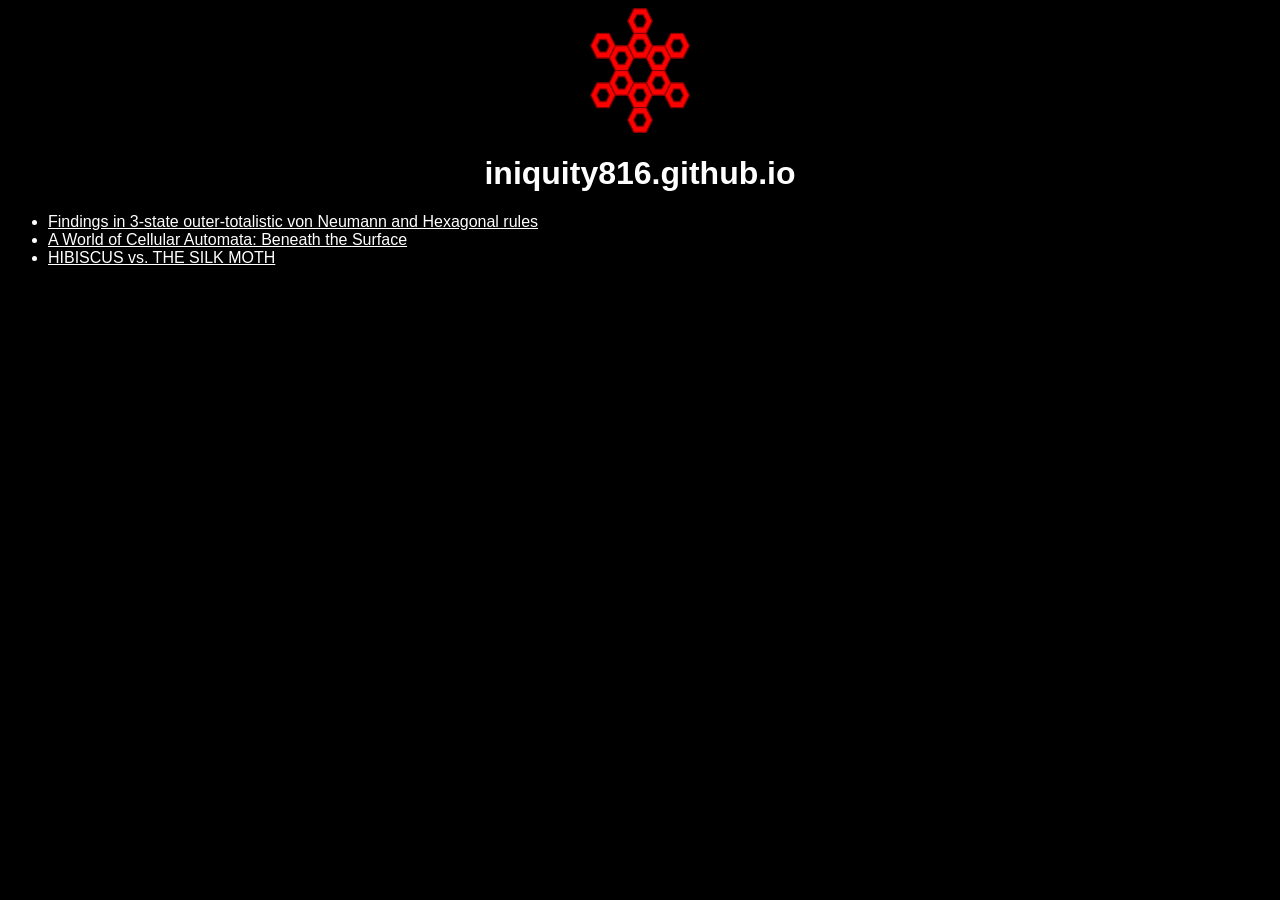
==== index.html @ 6d42ca81 "add" ====
<!DOCTYPE html>
<head><link rel="stylesheet" href="style.css"><title>Index</title></head>

<body><image src="logo.png" style="display:block;margin-left:auto; margin-right:auto;width:100px"><h1 class="center">iniquity816.github.io</h1><ul><li><a href="vn.html">Findings in 3-state outer-totalistic von Neumann and Hexagonal rules</a></li><li><a href="ocabook/index.html">A World of Cellular Automata: Beneath the Surface</li><li><a href="silkmoth.html">HIBISCUS vs. THE SILK MOTH</a></li></a></li></LI></ul></body>
---- style.css ----
body{
	background-color:#000000;
	color:#FFFFFF;
	font-family:sans-serif
}
.center{
	text-align:center
}
a{
	color:#FFFFFF
}
li{
	color:#FFFFFF
}
.rle{
    display:none
}
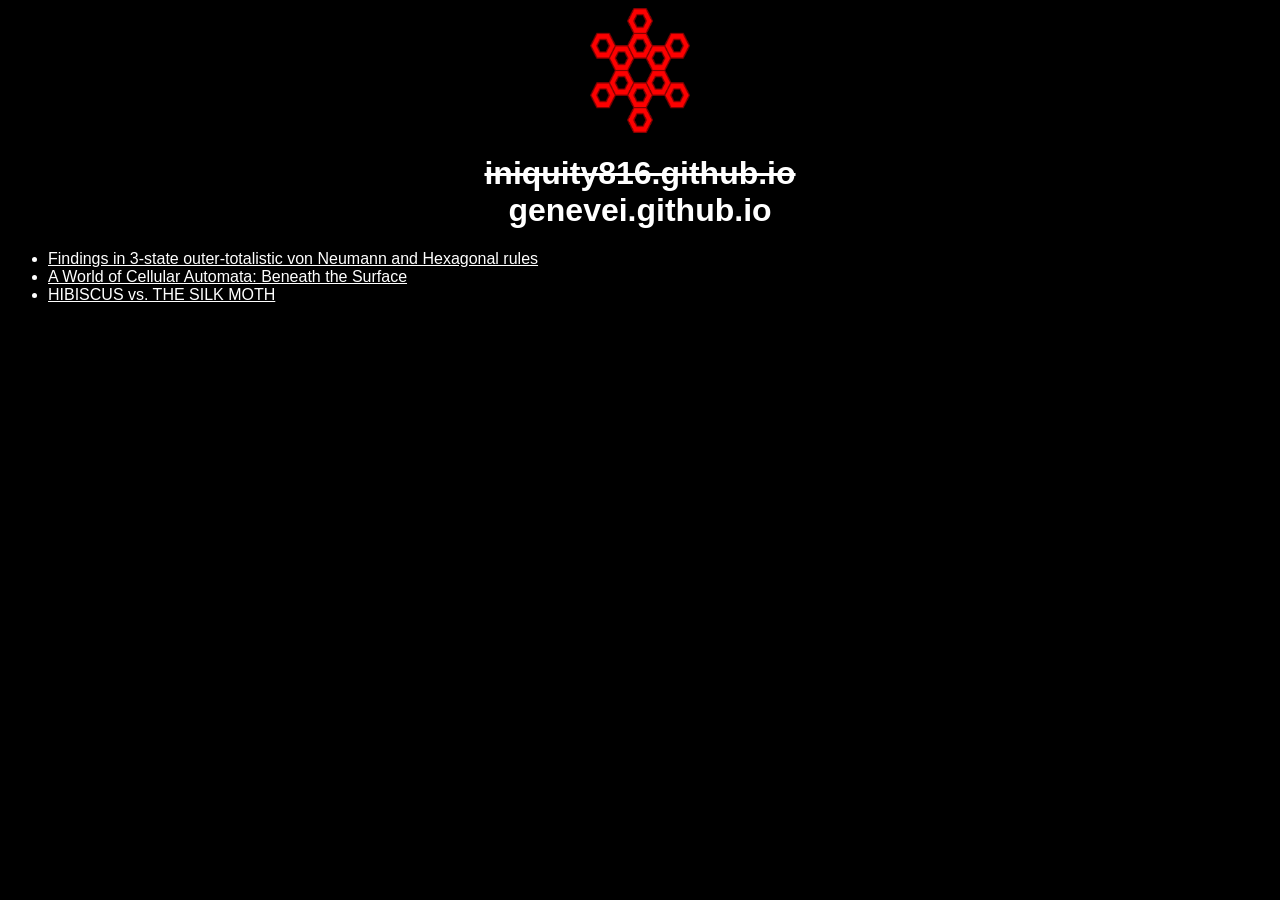
==== commit 4d08989d: "update" ====
--- a/index.html
+++ b/index.html
@@ -1,4 +1,4 @@
 <!DOCTYPE html>
 <head><link rel="stylesheet" href="style.css"><title>Index</title></head>
 
-<body><image src="logo.png" style="display:block;margin-left:auto; margin-right:auto;width:100px"><h1 class="center">iniquity816.github.io</h1><ul><li><a href="vn.html">Findings in 3-state outer-totalistic von Neumann and Hexagonal rules</a></li><li><a href="ocabook/index.html">A World of Cellular Automata: Beneath the Surface</li><li><a href="silkmoth.html">HIBISCUS vs. THE SILK MOTH</a></li></a></li></LI></ul></body>
+<body><image src="logo.png" style="display:block;margin-left:auto; margin-right:auto;width:100px"><h1 class="center"><s>iniquity816.github.io</s><br>genevei.github.io</h1><ul><li><a href="vn.html">Findings in 3-state outer-totalistic von Neumann and Hexagonal rules</a></li><li><a href="ocabook/index.html">A World of Cellular Automata: Beneath the Surface</li><li><a href="silkmoth.html">HIBISCUS vs. THE SILK MOTH</a></li></a></li></LI></ul></body>
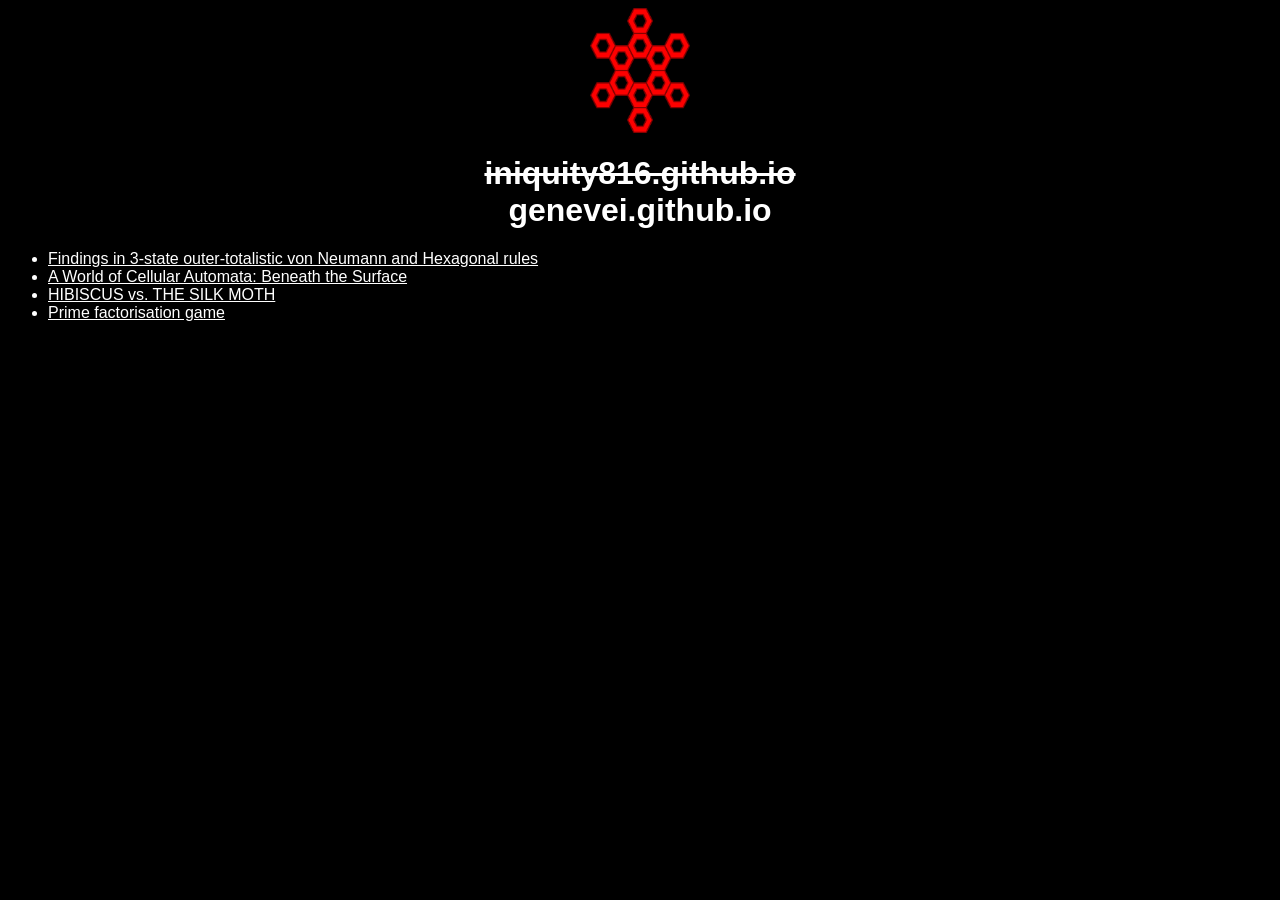
==== commit 3613bdb0: "2 Oct 2026 update" ====
--- a/index.html
+++ b/index.html
@@ -1,4 +1,4 @@
 <!DOCTYPE html>
 <head><link rel="stylesheet" href="style.css"><title>Index</title></head>
 
-<body><image src="logo.png" style="display:block;margin-left:auto; margin-right:auto;width:100px"><h1 class="center"><s>iniquity816.github.io</s><br>genevei.github.io</h1><ul><li><a href="vn.html">Findings in 3-state outer-totalistic von Neumann and Hexagonal rules</a></li><li><a href="ocabook/index.html">A World of Cellular Automata: Beneath the Surface</li><li><a href="silkmoth.html">HIBISCUS vs. THE SILK MOTH</a></li></a></li></LI></ul></body>
+<body><image src="logo.png" style="display:block;margin-left:auto; margin-right:auto;width:100px"><h1 class="center"><s>iniquity816.github.io</s><br>genevei.github.io</h1><ul><li><a href="vn.html">Findings in 3-state outer-totalistic von Neumann and Hexagonal rules</a></li><li><a href="ocabook/index.html">A World of Cellular Automata: Beneath the Surface</li><li><a href="silkmoth.html">HIBISCUS vs. THE SILK MOTH</a></li></a><li><a href="primegame.html">Prime factorisation game</a></li></ul></body>
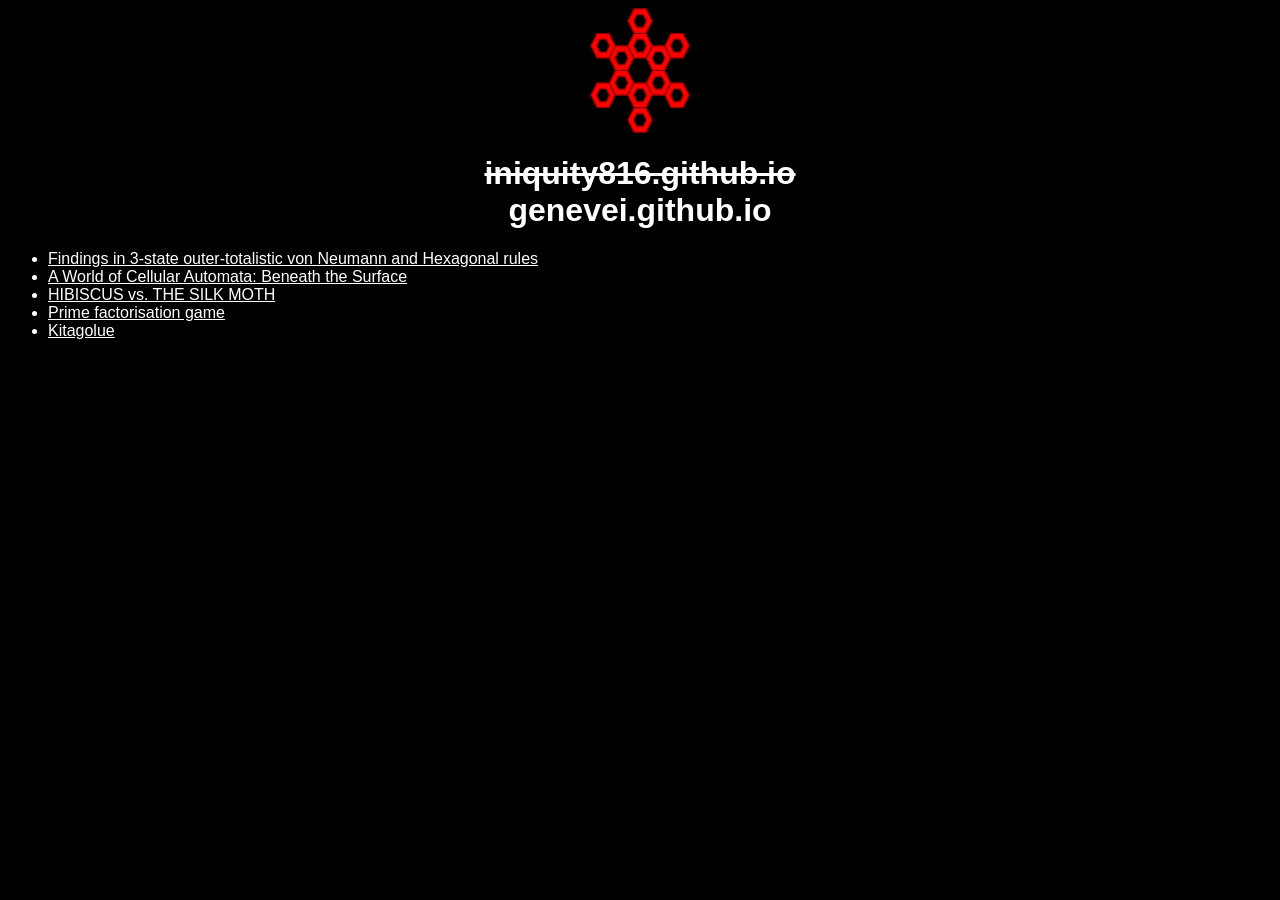
==== commit 36016e1a: "add kitagolue" ====
--- a/index.html
+++ b/index.html
@@ -1,4 +1,4 @@
 <!DOCTYPE html>
 <head><link rel="stylesheet" href="style.css"><title>Index</title></head>
 
-<body><image src="logo.png" style="display:block;margin-left:auto; margin-right:auto;width:100px"><h1 class="center"><s>iniquity816.github.io</s><br>genevei.github.io</h1><ul><li><a href="vn.html">Findings in 3-state outer-totalistic von Neumann and Hexagonal rules</a></li><li><a href="ocabook/index.html">A World of Cellular Automata: Beneath the Surface</li><li><a href="silkmoth.html">HIBISCUS vs. THE SILK MOTH</a></li></a><li><a href="primegame.html">Prime factorisation game</a></li></ul></body>
+<body><image src="logo.png" style="display:block;margin-left:auto; margin-right:auto;width:100px"><h1 class="center"><s>iniquity816.github.io</s><br>genevei.github.io</h1><ul><li><a href="vn.html">Findings in 3-state outer-totalistic von Neumann and Hexagonal rules</a></li><li><a href="ocabook/index.html">A World of Cellular Automata: Beneath the Surface</li><li><a href="silkmoth.html">HIBISCUS vs. THE SILK MOTH</a></li></a><li><a href="primegame.html">Prime factorisation game</a></li><li><a href="kitagolue.html">Kitagolue</a></li></ul></body>
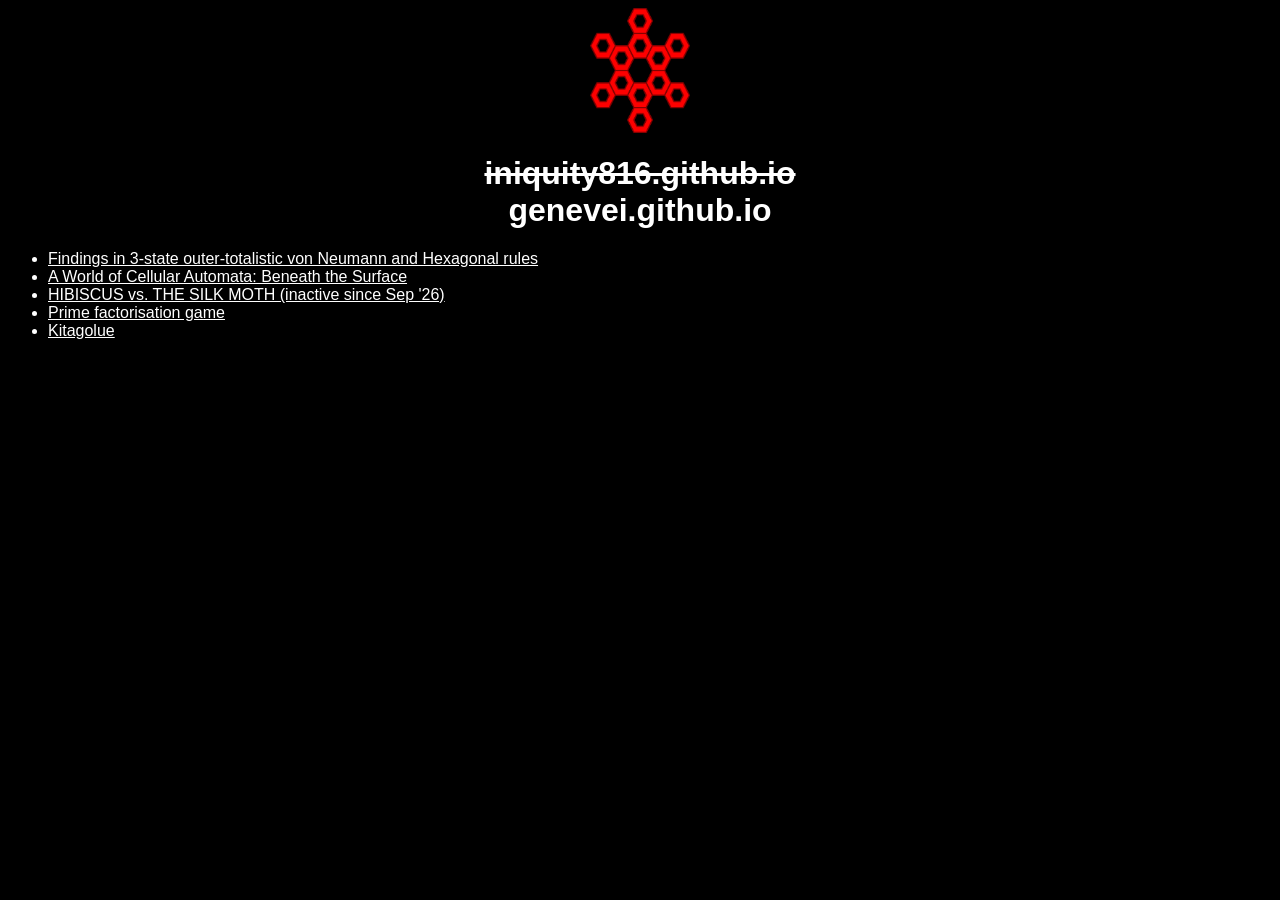
==== commit c6bb4b79: "update old page" ====
--- a/index.html
+++ b/index.html
@@ -1,4 +1,4 @@
 <!DOCTYPE html>
 <head><link rel="stylesheet" href="style.css"><title>Index</title></head>
 
-<body><image src="logo.png" style="display:block;margin-left:auto; margin-right:auto;width:100px"><h1 class="center"><s>iniquity816.github.io</s><br>genevei.github.io</h1><ul><li><a href="vn.html">Findings in 3-state outer-totalistic von Neumann and Hexagonal rules</a></li><li><a href="ocabook/index.html">A World of Cellular Automata: Beneath the Surface</li><li><a href="silkmoth.html">HIBISCUS vs. THE SILK MOTH</a></li></a><li><a href="primegame.html">Prime factorisation game</a></li><li><a href="kitagolue.html">Kitagolue</a></li></ul></body>
+<body><image src="logo.png" style="display:block;margin-left:auto; margin-right:auto;width:100px"><h1 class="center"><s>iniquity816.github.io</s><br>genevei.github.io</h1><ul><li><a href="vn.html">Findings in 3-state outer-totalistic von Neumann and Hexagonal rules</a></li><li><a href="ocabook/index.html">A World of Cellular Automata: Beneath the Surface</li><li><a href="silkmoth.html">HIBISCUS vs. THE SILK MOTH (inactive since Sep '26)</a></li></a><li><a href="primegame.html">Prime factorisation game</a></li><li><a href="kitagolue.html">Kitagolue</a></li></ul></body>
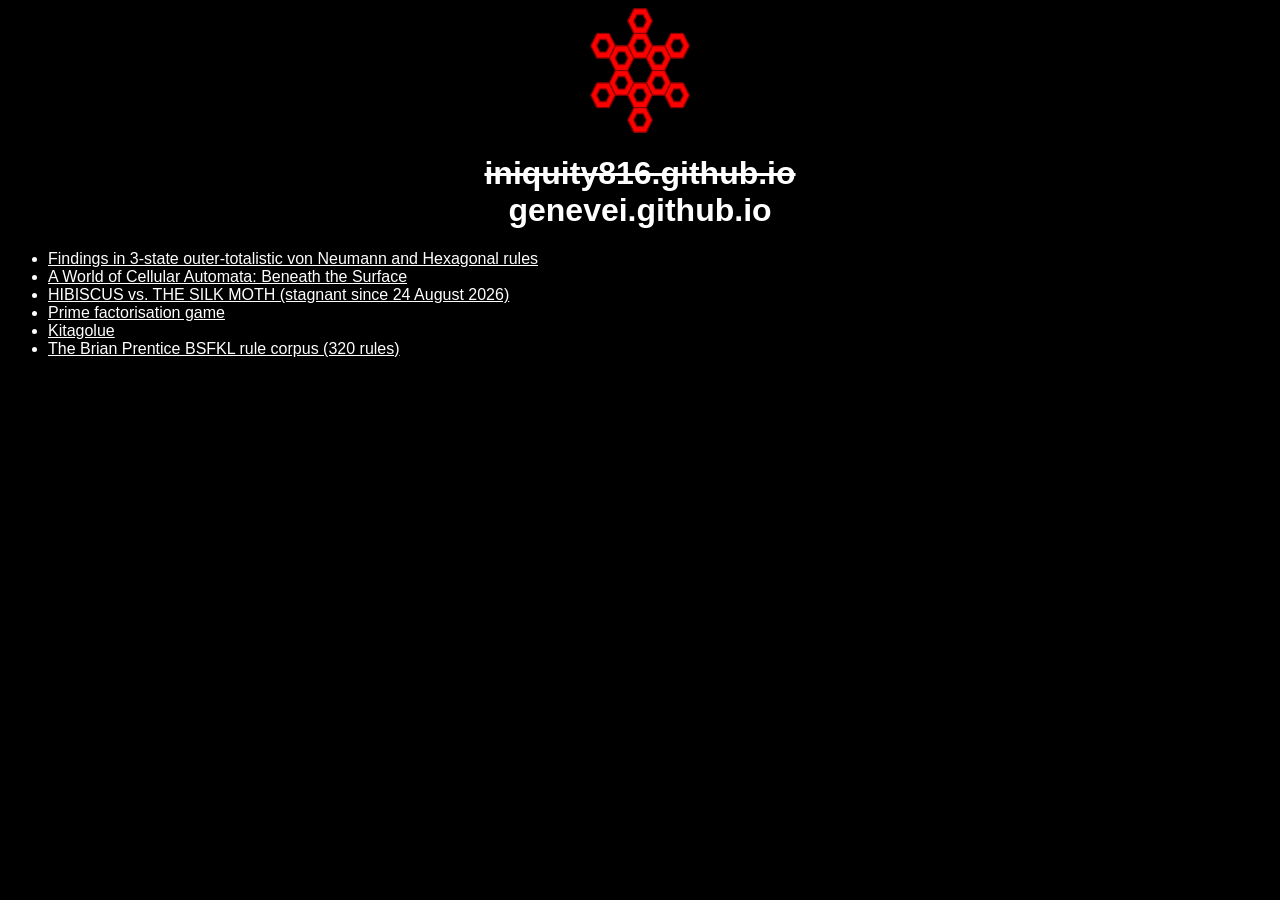
==== commit 6e3d359d: "more updates" ====
--- a/index.html
+++ b/index.html
@@ -1,4 +1,4 @@
 <!DOCTYPE html>
 <head><link rel="stylesheet" href="style.css"><title>Index</title></head>
 
-<body><image src="logo.png" style="display:block;margin-left:auto; margin-right:auto;width:100px"><h1 class="center"><s>iniquity816.github.io</s><br>genevei.github.io</h1><ul><li><a href="vn.html">Findings in 3-state outer-totalistic von Neumann and Hexagonal rules</a></li><li><a href="ocabook/index.html">A World of Cellular Automata: Beneath the Surface</li><li><a href="silkmoth.html">HIBISCUS vs. THE SILK MOTH (inactive since Sep '26)</a></li></a><li><a href="primegame.html">Prime factorisation game</a></li><li><a href="kitagolue.html">Kitagolue</a></li></ul></body>
+<body><image src="logo.png" style="display:block;margin-left:auto; margin-right:auto;width:100px"><h1 class="center"><s>iniquity816.github.io</s><br>genevei.github.io</h1><ul><li><a href="vn.html">Findings in 3-state outer-totalistic von Neumann and Hexagonal rules</a></li><li><a href="ocabook/index.html">A World of Cellular Automata: Beneath the Surface</li><li><a href="silkmoth.html">HIBISCUS vs. THE SILK MOTH (stagnant since 24 August 2026)</a></li></a><li><a href="primegame.html">Prime factorisation game</a></li><li><a href="kitagolue.html">Kitagolue</a></li><li><a href="bsfkl.html">The Brian Prentice BSFKL rule corpus (320 rules)</a></li></ul></body>
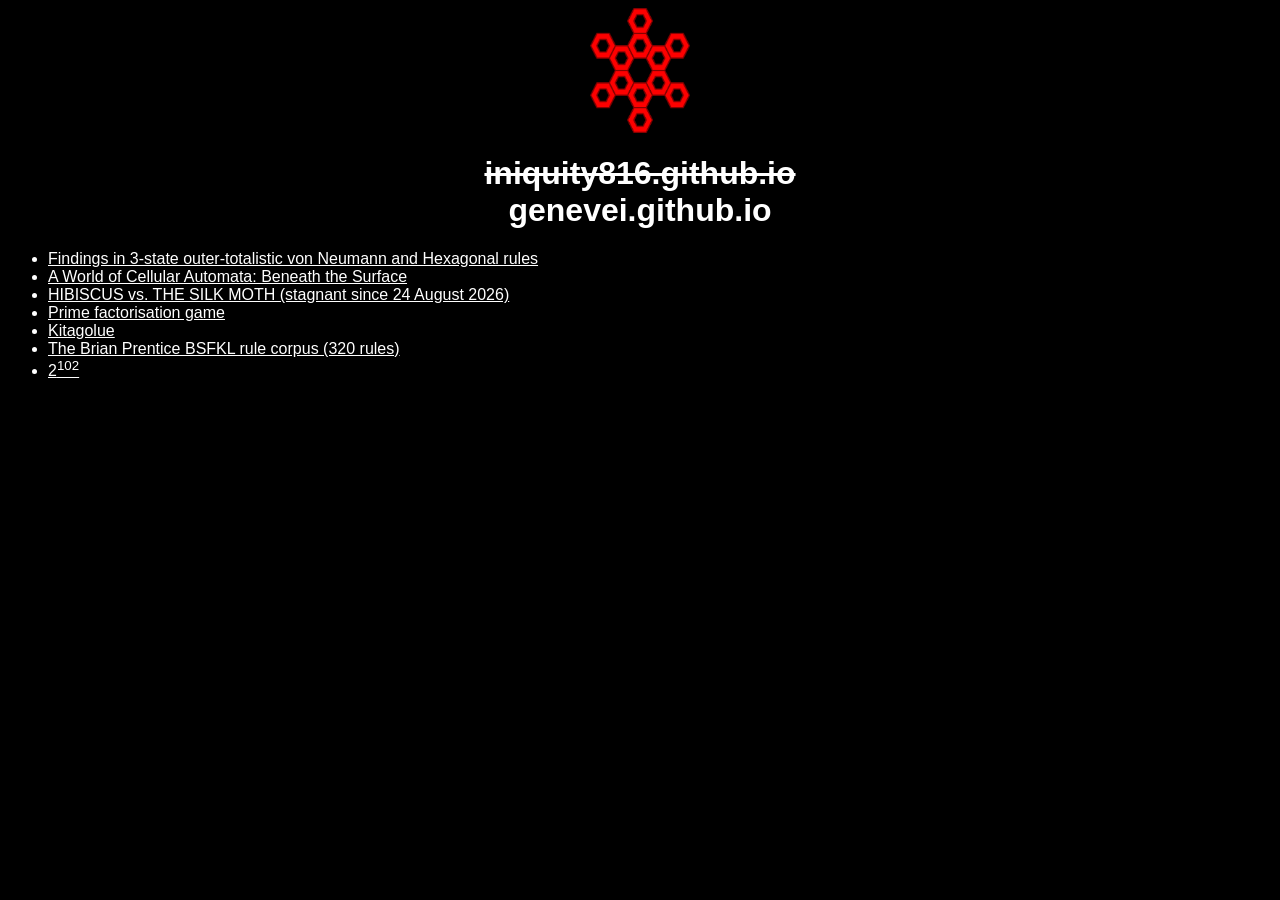
==== commit e6609bfe: "update index" ====
--- a/index.html
+++ b/index.html
@@ -1,4 +1,4 @@
 <!DOCTYPE html>
 <head><link rel="stylesheet" href="style.css"><title>Index</title></head>
 
-<body><image src="logo.png" style="display:block;margin-left:auto; margin-right:auto;width:100px"><h1 class="center"><s>iniquity816.github.io</s><br>genevei.github.io</h1><ul><li><a href="vn.html">Findings in 3-state outer-totalistic von Neumann and Hexagonal rules</a></li><li><a href="ocabook/index.html">A World of Cellular Automata: Beneath the Surface</li><li><a href="silkmoth.html">HIBISCUS vs. THE SILK MOTH (stagnant since 24 August 2026)</a></li></a><li><a href="primegame.html">Prime factorisation game</a></li><li><a href="kitagolue.html">Kitagolue</a></li><li><a href="bsfkl.html">The Brian Prentice BSFKL rule corpus (320 rules)</a></li></ul></body>
+<body><image src="logo.png" style="display:block;margin-left:auto; margin-right:auto;width:100px"><h1 class="center"><s>iniquity816.github.io</s><br>genevei.github.io</h1><ul><li><a href="vn.html">Findings in 3-state outer-totalistic von Neumann and Hexagonal rules</a></li><li><a href="ocabook/index.html">A World of Cellular Automata: Beneath the Surface</li><li><a href="silkmoth.html">HIBISCUS vs. THE SILK MOTH (stagnant since 24 August 2026)</a></li></a><li><a href="primegame.html">Prime factorisation game</a></li><li><a href="kitagolue.html">Kitagolue</a></li><li><a href="bsfkl.html">The Brian Prentice BSFKL rule corpus (320 rules)</a></li><li><a href="2tothe102.html">2<sup>102</sup></a></li></ul></body>
